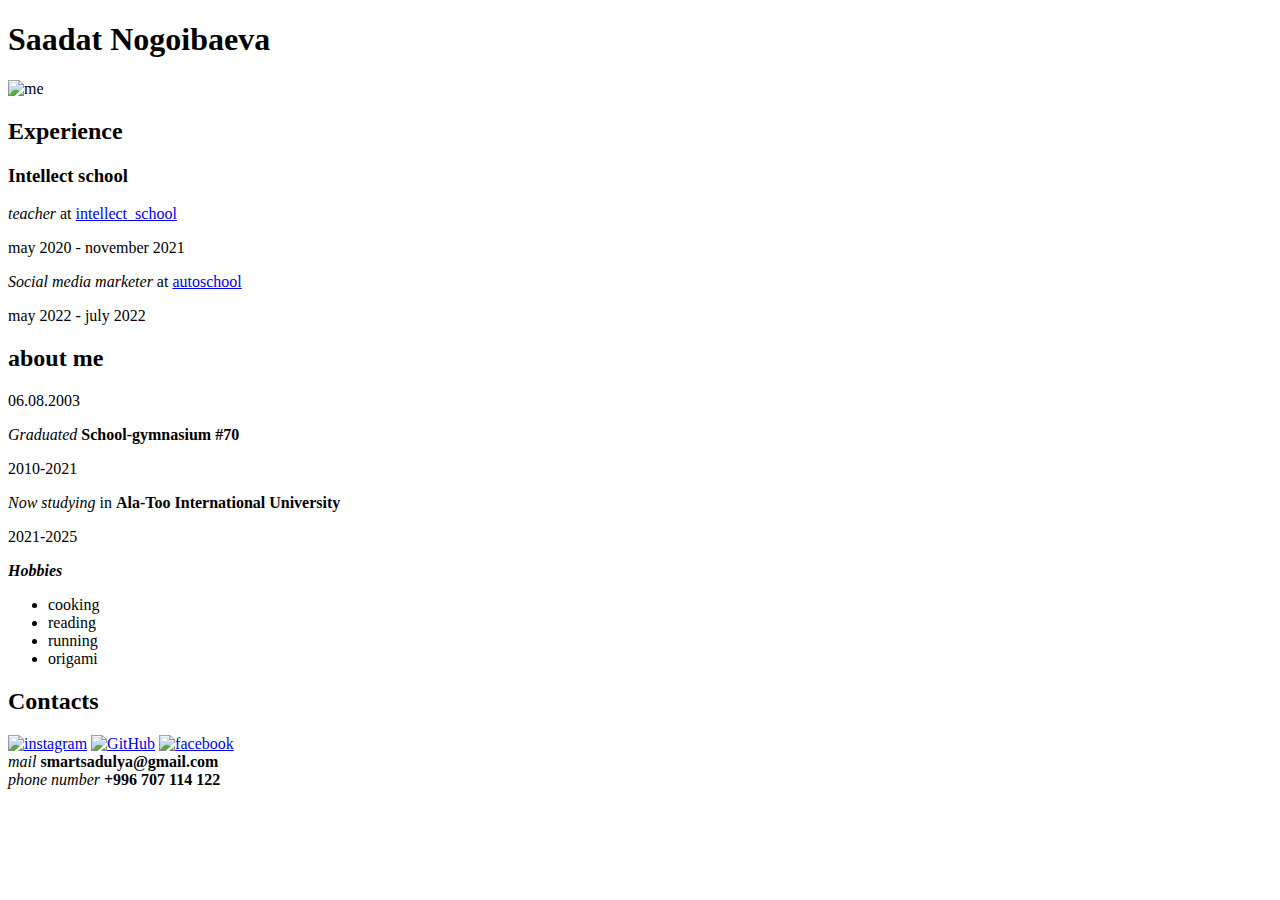
==== index.html @ 9cc0a048 "Add files via upload" ====
<!DOCTYPE html>
<html>
  <head>
<title>
  Saadat's portfolio</title>
  </head>
<body>
  <h1>Saadat Nogoibaeva</h1>
  <div>
    <img src="/img/COHY7496.JPG" alt="me" width="300" height="300">
  </div>
    <h2>Experience</h2>
    <section>
  <h3>Intellect school</h3>
  <i>teacher</i> at
  <a target="_blank" href="https://intellectschool.edupage.org/"> intellect_school</a>
  <p>may 2020 - november 2021</p>
  <i>Social media marketer</i> at
  <a target="_blank" href="https://www.instagram.com/brabus.kg_/">autoschool</a>
  <p>may 2022 - july 2022</p>

  </section>
  <div>
    <h2>about me</h2>
    <section>
      <p>06.08.2003</p>
      <i>Graduated</i> <b>School-gymnasium #70</b>
      <p>2010-2021</p>
      <i>Now studying </i> in <b>Ala-Too International University</b>
      <p>2021-2025</p>
      <i><b>Hobbies</b></i>
      <ul>
        <li>cooking</li>
        <li>reading</li>
        <li>running</li>
        <li>origami</li>
      </ul>



      
    </section>
  </div>

  <div>
    <h2>Contacts</h2>
    <section>
    <div>
    <a href="https://www.instagram.com/sadulyan"><img src="./img/i.webp" alt="instagram"width = "50px"></a>
    <a href="https://github.com/saadatnogoibaeva"><img src="./img/GitHub-Mark.png" alt="GitHub" width="50px"></a>
    <a href="https://www.facebook.com/nogoibaeva.saadat/"> <img src="./img/facebook.png" alt="facebook" width="50px"></a>
    </div>
    <div>
    <i>mail</i> <b>smartsadulya@gmail.com</b>
    </div>
    <div>
    <i>phone number</i> <b>+996 707 114 122</b>
    </div>
    </section>
  </div>
</body>
  </html>
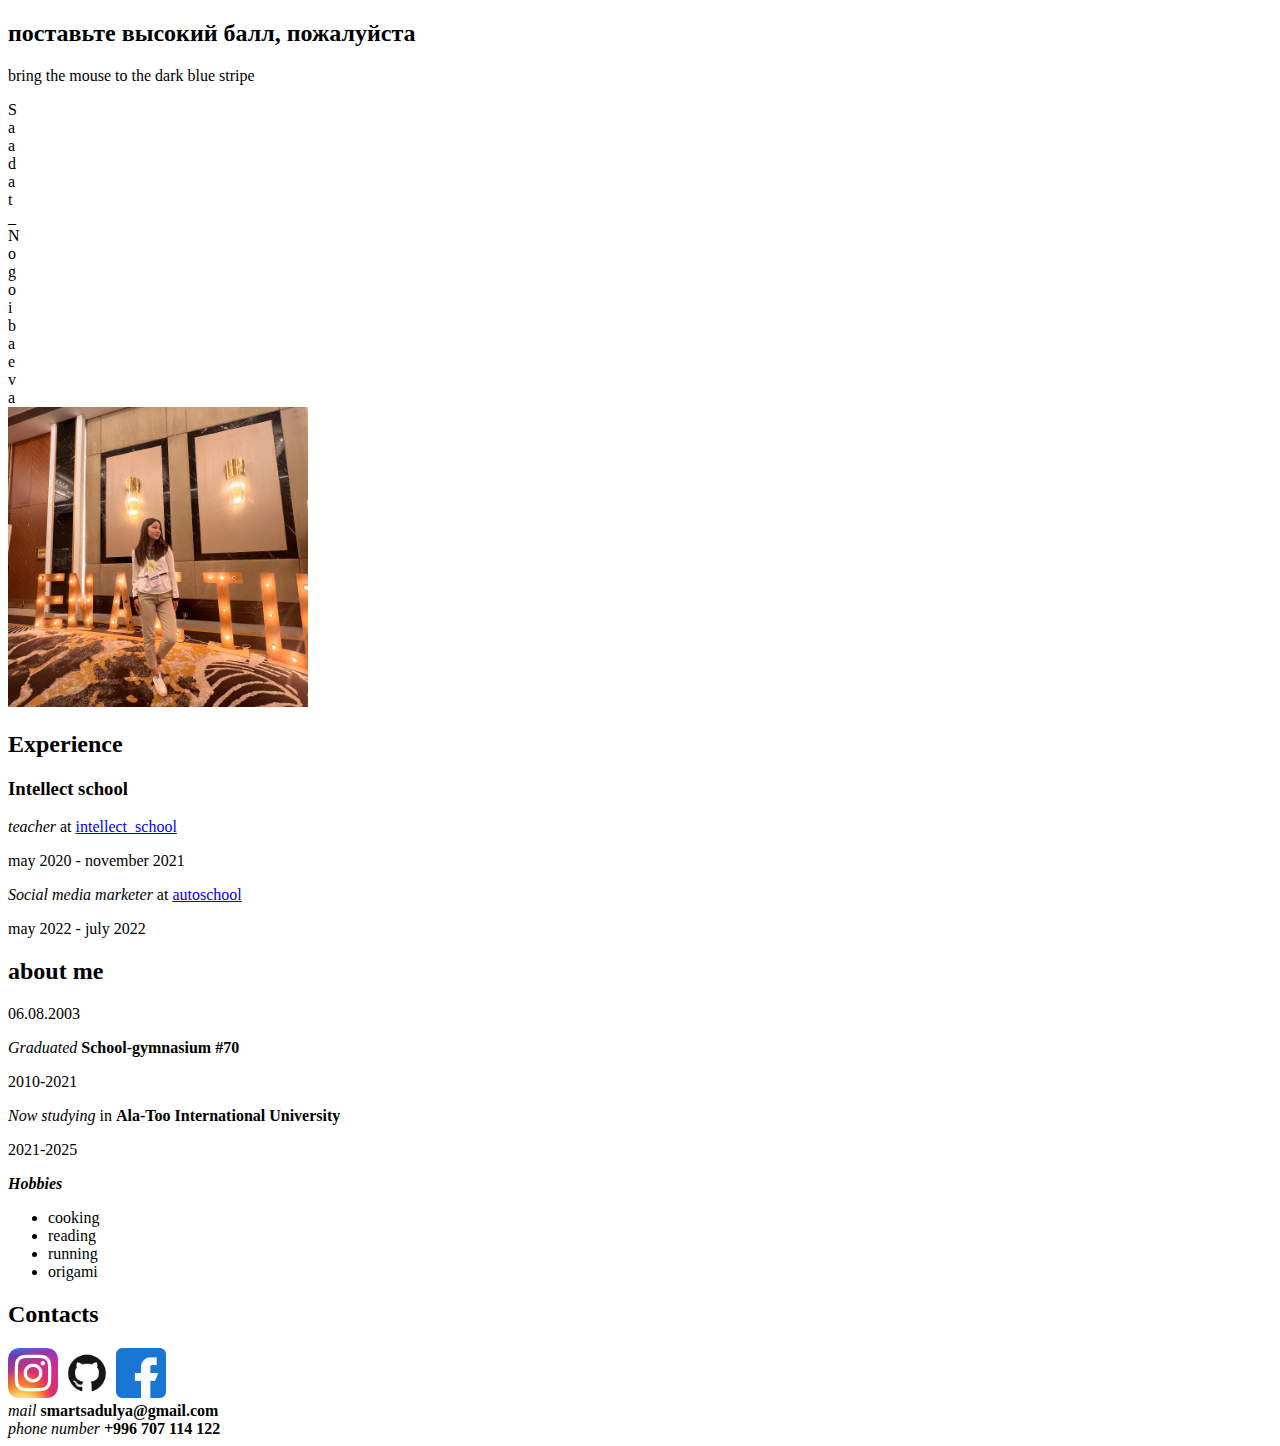
==== commit 84442ee7: "Add files via upload" ====
--- a/index.html
+++ b/index.html
@@ -1,11 +1,37 @@
 <!DOCTYPE html>
 <html>
   <head>
+    <link rel="stylesheet" href="css/style.css">
 <title>
   Saadat's portfolio</title>
   </head>
 <body>
-  <h1>Saadat Nogoibaeva</h1>
+  <div
+    class="solid">
+    <h2>поставьте высокий балл, пожалуйста</h2></div>
+    <p>bring the mouse to the dark blue stripe</p>
+  </div class="saadat">
+    <div class="saadattt">
+      <div class="letter">S</div>
+     <div class="letter">a</div>
+     <div class="letter">a</div>
+      <div class="letter">d</div>
+      <div class="letter">a</div>
+      <div class="letter">t</div>
+      <div class="letter">_</div>
+      <div class="letter">N</div>
+      <div class="letter">o</div>
+      <div class="letter">g</div>
+      <div class="letter">o</div>
+      <div class="letter">i</div>
+      <div class="letter">b</div>
+      <div class="letter">a</div>
+      <div class="letter">e</div>
+      <div class="letter">v</div>
+      <div class="letter">a</div>
+    </div>
+  </div>
+
   <div>
     <img src="/img/COHY7496.JPG" alt="me" width="300" height="300">
   </div>
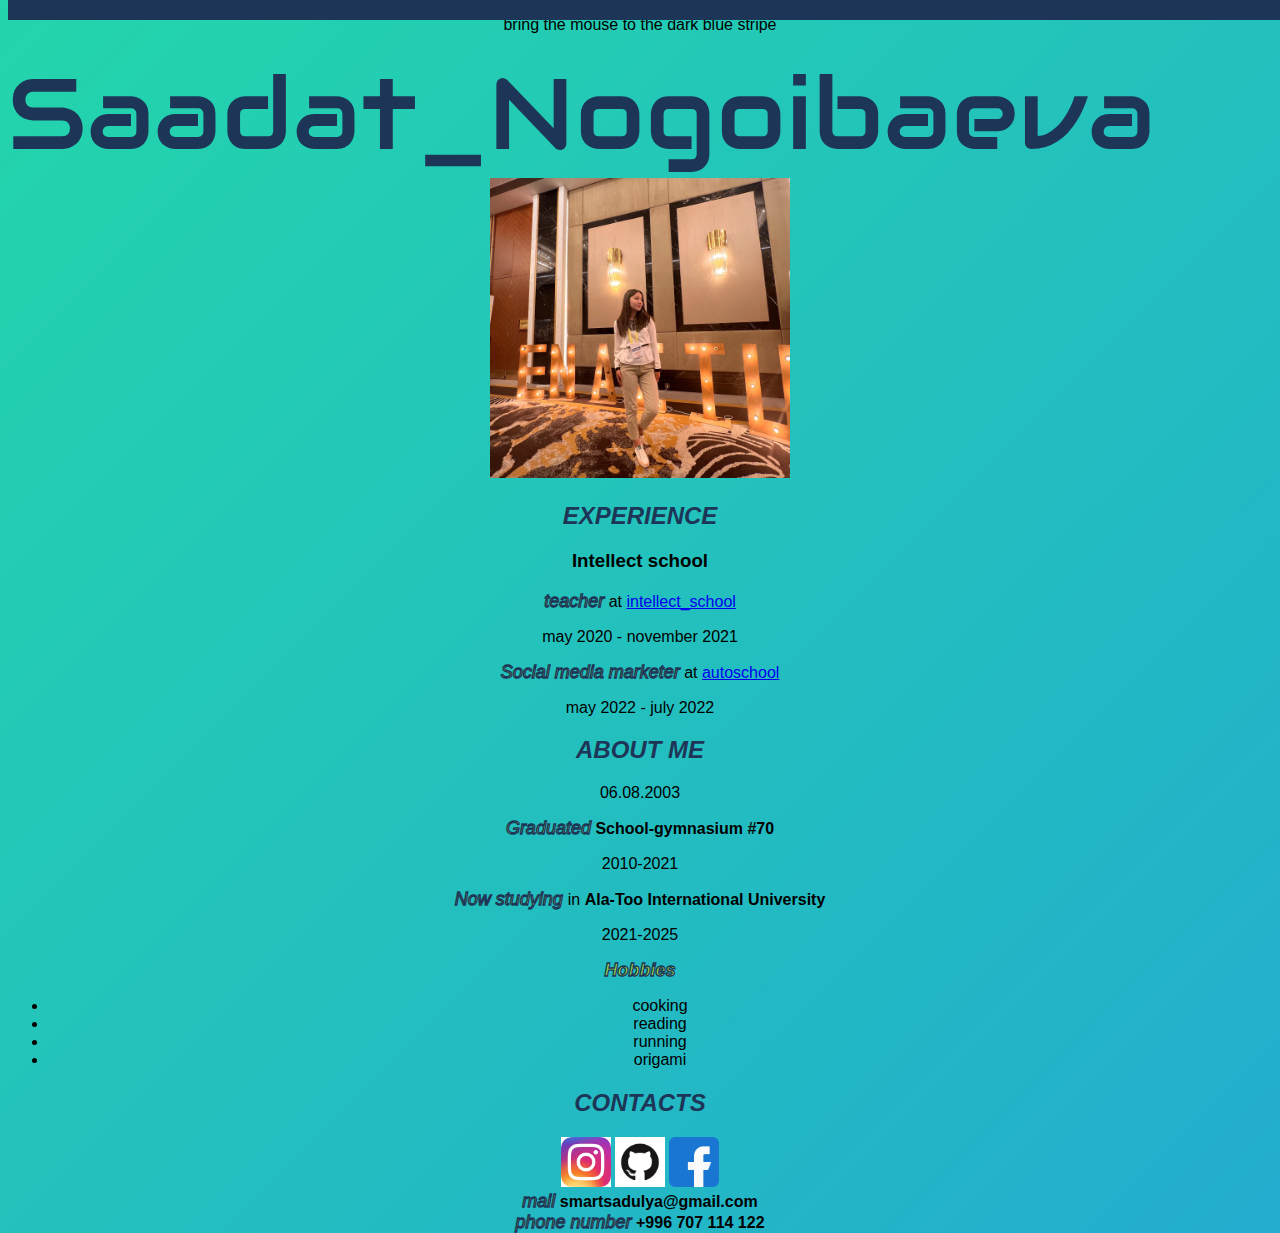
==== commit 12c8f2f1: "Add files via upload" ====
--- a/index.html
+++ b/index.html
@@ -1,8 +1,8 @@
 <!DOCTYPE html>
 <html>
   <head>
-    <link rel="stylesheet" href="css/style.css">
-<title>
+    <link rel="stylesheet" href="style.css">
+    <title>
   Saadat's portfolio</title>
   </head>
 <body>
--- a/style.css
+++ b/style.css
@@ -0,0 +1,164 @@
+@import url(https://fonts.googleapis.com/css?family=Audiowide);
+body {
+	background: linear-gradient(-45deg, #20f5a3, #f3e84c, #23a6d5, #23d5ab);
+	background-size: 400% 400%;
+	animation: gradient 15s ease infinite;
+	height: 100vh;
+    font-family: sans-serif;
+    text-align: center;
+
+}
+
+@keyframes gradient {
+	0% {
+		background-position: 0% 50%;
+	}
+	50% {
+		background-position: 100% 50%;
+	}
+	100% {
+		background-position: 0% 50%;
+	}
+}
+
+.solid {
+    width: 100%;
+    height: 250px;
+    background-color: #39e89f;
+    text-align: center;
+    color: #e5989b;
+    border-bottom: 20px solid #1d3557;
+    position: absolute;
+    top: -250px;
+    transition: top 1s ease-in-out;
+    animation: render 2s ease-in-out infinite;
+
+}
+.solid:hover{
+    top: 0;
+}
+
+@keyframes render {
+    0% {
+        background-color: #a3e547;
+    }
+    50% {
+        background-color: #1d3557;
+    }
+    100% {
+        background-color: #b6f328;
+    }
+}
+
+@import url(https://fonts.googleapis.com/css?family=Audiowide);
+
+
+.saadat {
+  height: 100vh;
+  background: #773d8c; 
+  display: flex;
+  justify-content: center;
+  align-items:center;
+}
+
+.saadattt {
+  display: flex;
+  flex-direction: row;
+}
+.letter {
+  font-size: 100px;
+  font-weight: normal;
+  letter-spacing: 2px;
+  font-family: "Audiowide";
+  color: #1d3557;
+  animation-name: bounce;
+  animation-duration: 1s;
+  animation-iteration-count: infinite;
+}
+
+.letter:nth-child(2) {
+  animation-delay: .1s; 
+}
+.letter:nth-child(3) {
+  animation-delay: .2s;
+}
+.letter:nth-child(4) {
+  animation-delay: .3s; 
+}
+.letter:nth-child(5) {
+  animation-delay: .4s;
+}
+.letter:nth-child(6) {
+  animation-delay: .5s; 
+}
+.letter:nth-child(7) {
+  animation-delay: .6s;
+}
+.letter:nth-child(8) {
+  animation-delay: .8s;
+}
+.letter:nth-child(9) {
+  animation-delay: 1s;
+}
+.letter:nth-child(10) {
+  animation-delay: 1.2s;
+}
+.letter:nth-child(11) {
+    animation-delay: 1.4s;
+  }
+.letter:nth-child(12) {
+    animation-delay: 1.6s;
+  }
+  .letter:nth-child(13) {
+    animation-delay: 1.8s;
+  }
+  .letter:nth-child(14) {
+    animation-delay: 2.0s;
+  }
+  .letter:nth-child(15) {
+    animation-delay: 2.2s;
+  }
+  .letter:nth-child(16) {
+    animation-delay: 2.4s;
+  }
+
+
+@keyframes bounce {
+  0% {
+    transform: translateY(0px)
+  }
+  40% {
+    transform: translateY(-40px);
+  }
+  80%,
+  100% {
+    transform: translateY(0px);
+  }
+}
+
+
+@media (max-width: 700px) {
+  .letter {
+    font-size: 50px;
+  }
+}
+
+@media (max-width: 340px) {
+  .letter {
+    font-size: 40px;
+  }
+}
+
+h2{
+    color: #1d3557;
+    text-transform: uppercase;
+    font-style:italic;
+    font-family:'Lucida Sans', 'Lucida Sans Regular', 'Lucida Grande', 'Lucida Sans Unicode', Geneva, Verdana, sans-serif;
+
+}
+i{
+    color:#a3e547;
+    -webkit-text-stroke: 0.1vw #1d3557;
+    font-size:large;
+
+}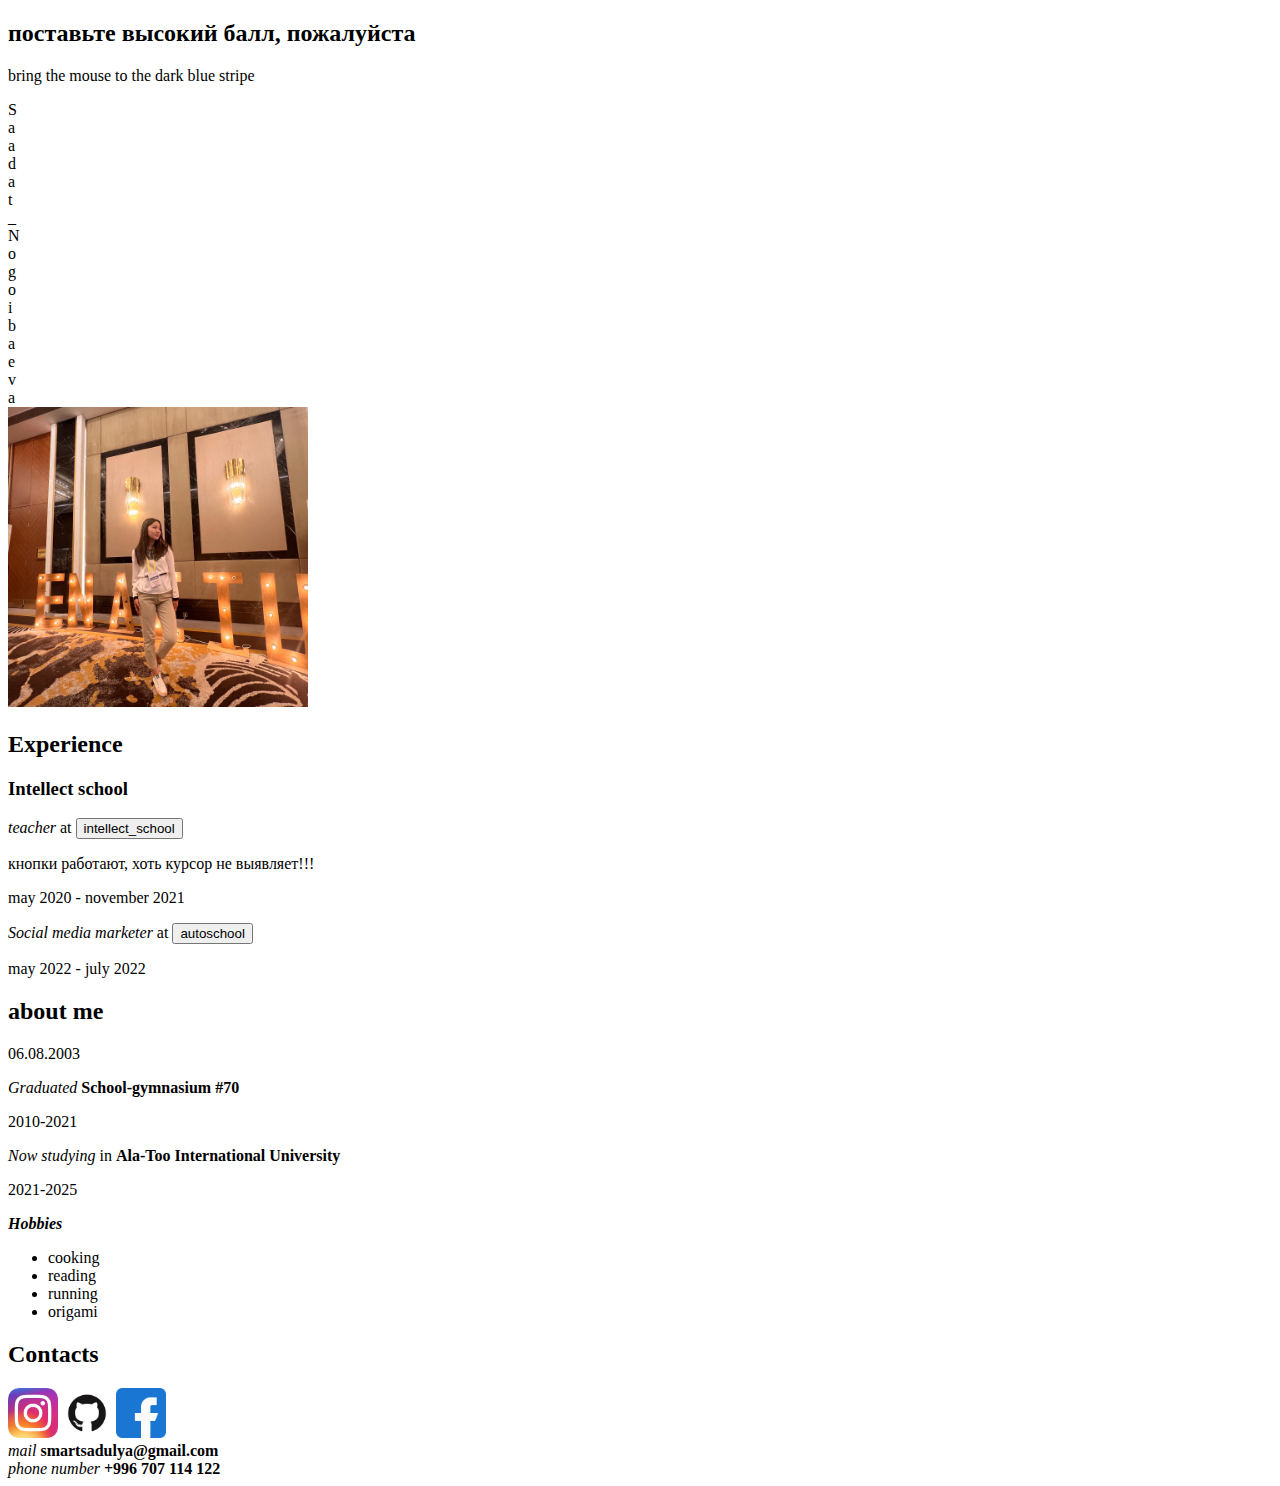
==== commit 3dcb0d0d: "Add files via upload" ====
--- a/index.html
+++ b/index.html
@@ -1,88 +1,96 @@
-<!DOCTYPE html>
-<html>
-  <head>
-    <link rel="stylesheet" href="style.css">
-    <title>
-  Saadat's portfolio</title>
-  </head>
-<body>
-  <div
-    class="solid">
-    <h2>поставьте высокий балл, пожалуйста</h2></div>
-    <p>bring the mouse to the dark blue stripe</p>
-  </div class="saadat">
-    <div class="saadattt">
-      <div class="letter">S</div>
-     <div class="letter">a</div>
-     <div class="letter">a</div>
-      <div class="letter">d</div>
-      <div class="letter">a</div>
-      <div class="letter">t</div>
-      <div class="letter">_</div>
-      <div class="letter">N</div>
-      <div class="letter">o</div>
-      <div class="letter">g</div>
-      <div class="letter">o</div>
-      <div class="letter">i</div>
-      <div class="letter">b</div>
-      <div class="letter">a</div>
-      <div class="letter">e</div>
-      <div class="letter">v</div>
-      <div class="letter">a</div>
-    </div>
-  </div>
-
-  <div>
-    <img src="/img/COHY7496.JPG" alt="me" width="300" height="300">
-  </div>
-    <h2>Experience</h2>
-    <section>
-  <h3>Intellect school</h3>
-  <i>teacher</i> at
-  <a target="_blank" href="https://intellectschool.edupage.org/"> intellect_school</a>
-  <p>may 2020 - november 2021</p>
-  <i>Social media marketer</i> at
-  <a target="_blank" href="https://www.instagram.com/brabus.kg_/">autoschool</a>
-  <p>may 2022 - july 2022</p>
-
-  </section>
-  <div>
-    <h2>about me</h2>
-    <section>
-      <p>06.08.2003</p>
-      <i>Graduated</i> <b>School-gymnasium #70</b>
-      <p>2010-2021</p>
-      <i>Now studying </i> in <b>Ala-Too International University</b>
-      <p>2021-2025</p>
-      <i><b>Hobbies</b></i>
-      <ul>
-        <li>cooking</li>
-        <li>reading</li>
-        <li>running</li>
-        <li>origami</li>
-      </ul>
-
-
-
-      
-    </section>
-  </div>
-
-  <div>
-    <h2>Contacts</h2>
-    <section>
-    <div>
-    <a href="https://www.instagram.com/sadulyan"><img src="./img/i.webp" alt="instagram"width = "50px"></a>
-    <a href="https://github.com/saadatnogoibaeva"><img src="./img/GitHub-Mark.png" alt="GitHub" width="50px"></a>
-    <a href="https://www.facebook.com/nogoibaeva.saadat/"> <img src="./img/facebook.png" alt="facebook" width="50px"></a>
-    </div>
-    <div>
-    <i>mail</i> <b>smartsadulya@gmail.com</b>
-    </div>
-    <div>
-    <i>phone number</i> <b>+996 707 114 122</b>
-    </div>
-    </section>
-  </div>
-</body>
+<!DOCTYPE html>
+<html>
+  <head>
+    <link rel="stylesheet" href="css/style.css">
+<title>
+  Saadat's portfolio</title>
+  </head>
+<body>
+  <div
+    class="solid">
+    <h2>поставьте высокий балл, пожалуйста</h2></div>
+    <p>bring the mouse to the dark blue stripe</p>
+  </div class="saadat">
+    <div class="saadattt">
+      <div class="letter">S</div>
+     <div class="letter">a</div>
+     <div class="letter">a</div>
+      <div class="letter">d</div>
+      <div class="letter">a</div>
+      <div class="letter">t</div>
+      <div class="letter">_</div>
+      <div class="letter">N</div>
+      <div class="letter">o</div>
+      <div class="letter">g</div>
+      <div class="letter">o</div>
+      <div class="letter">i</div>
+      <div class="letter">b</div>
+      <div class="letter">a</div>
+      <div class="letter">e</div>
+      <div class="letter">v</div>
+      <div class="letter">a</div>
+    </div>
+  </div>
+
+  <div>
+    <script src="js/main.js"></script>
+    <img src="/img/COHY7496.JPG" alt="me" width="300" height="300">
+  </div>
+    <h2>Experience</h2>
+    <section>
+  <h3>Intellect school</h3>
+  <i>teacher</i> at
+ <button onclick="gotolink(this)" value="https://intellectschool.edupage.org/">intellect_school</button> 
+<p>кнопки работают, хоть курсор не выявляет!!!</p>
+  <p>may 2020 - november 2021</p>
+  <i>Social media marketer</i> at
+  <button onclick="gotolink(this)" value="https://www.instagram.com/brabus.kg_/">autoschool</button>
+  <p>may 2022 - july 2022</p>
+  <script>
+    function gotolink(link){
+      console.log(link.value);
+      window.open(link.value);
+    };
+  </script>
+
+  </section>
+  <div>
+    <h2>about me</h2>
+    <section>
+      <p>06.08.2003</p>
+      <i>Graduated</i> <b>School-gymnasium #70</b>
+      <p>2010-2021</p>
+      <i>Now studying </i> in <b>Ala-Too International University</b>
+      <p>2021-2025</p>
+      <i><b>Hobbies</b></i>
+      <ul>
+        <li>cooking</li>
+        <li>reading</li>
+        <li>running</li>
+        <li>origami</li>
+      </ul>
+
+
+
+      
+    </section>
+  </div>
+
+  <div>
+    <h2>Contacts</h2>
+    <section>
+    <div>
+    <a href="https://www.instagram.com/sadulyan"><img src="./img/i.webp" alt="instagram"width = "50px"></a>
+    <a href="https://github.com/saadatnogoibaeva"><img src="./img/GitHub-Mark.png" alt="GitHub" width="50px"></a>
+    <a href="https://www.facebook.com/nogoibaeva.saadat/"> <img src="./img/facebook.png" alt="facebook" width="50px"></a>
+    </div>
+    <div>
+    <i>mail</i> <b>smartsadulya@gmail.com</b>
+    </div>
+    <div>
+    <i>phone number</i> <b>+996 707 114 122</b>
+    </div>
+    </section>
+  </div>
+</body>
   </html>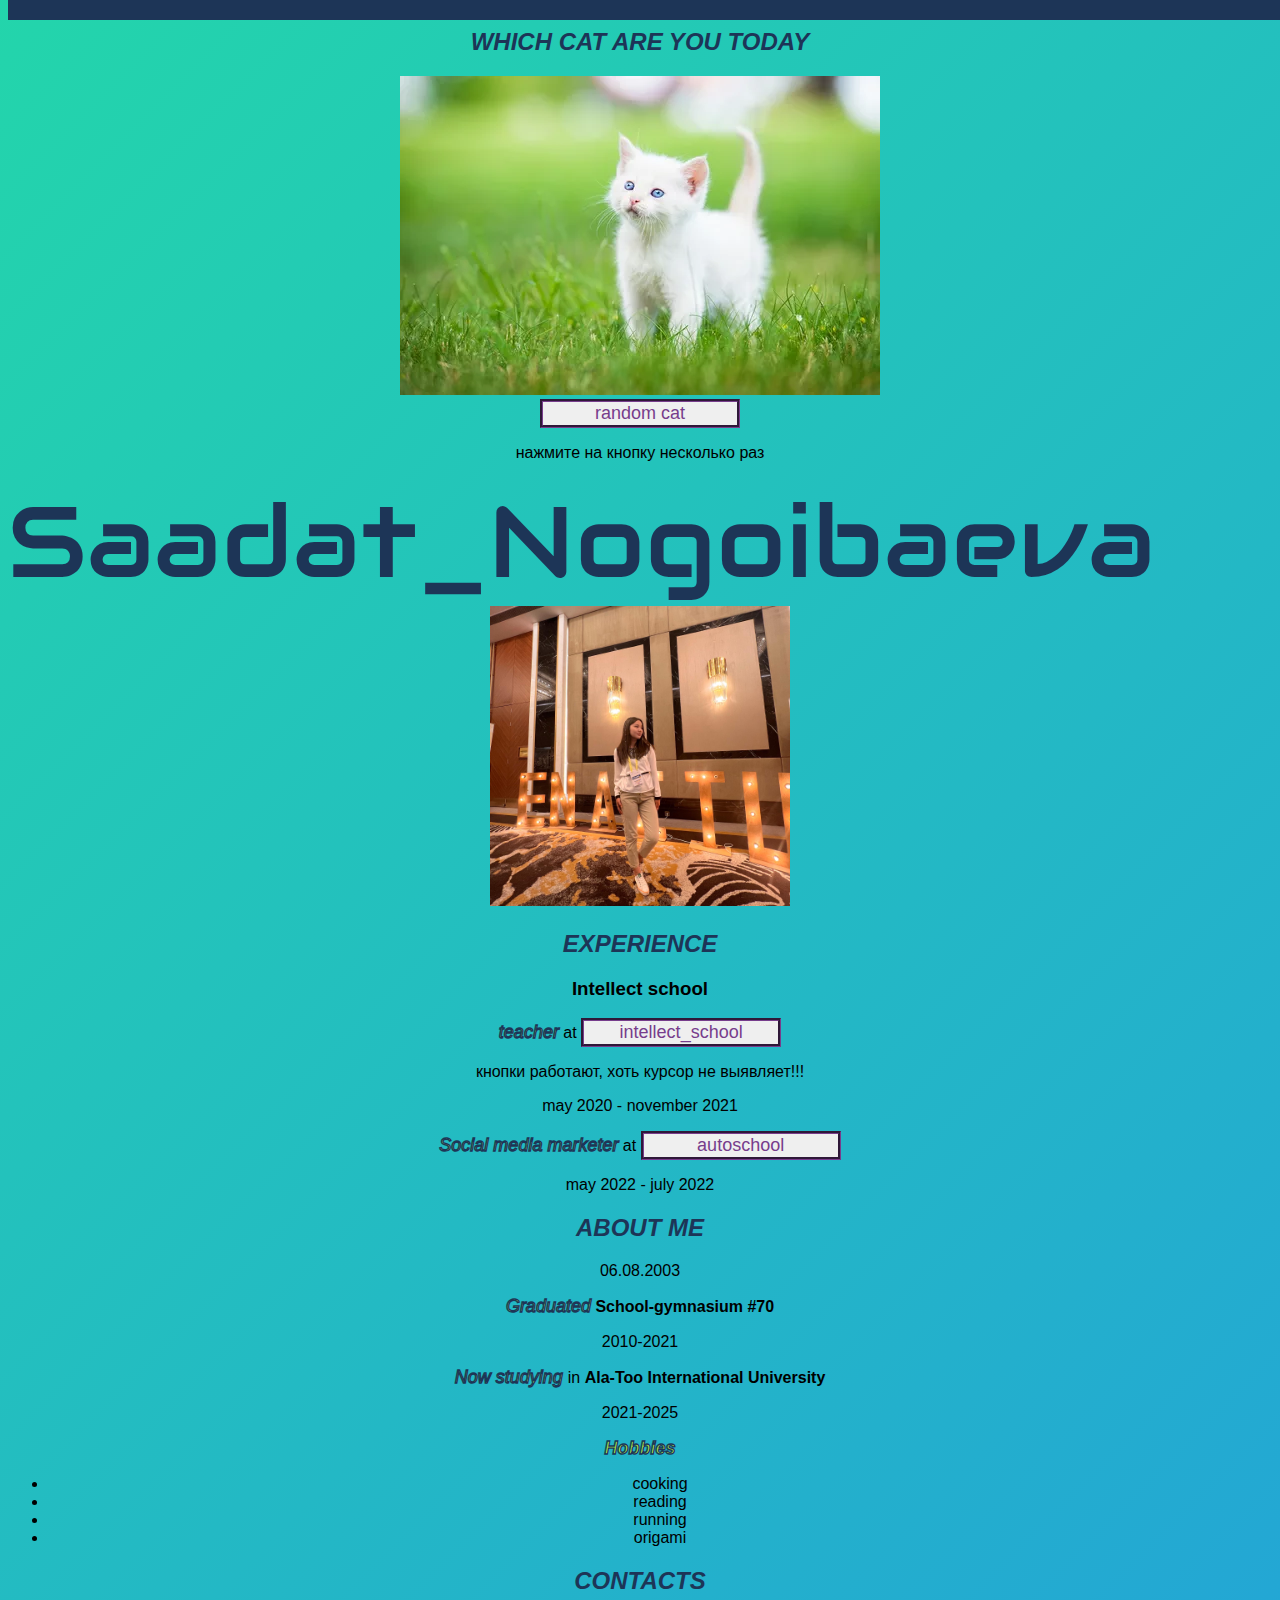
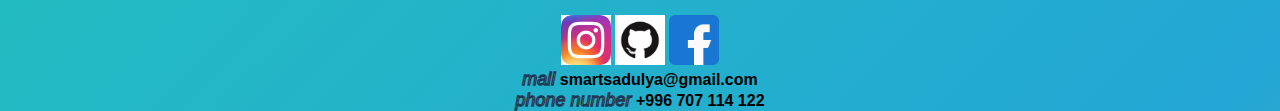
==== commit 738c8362: "Add files via upload" ====
--- a/index.html
+++ b/index.html
@@ -1,15 +1,25 @@
 <!DOCTYPE html>
 <html>
   <head>
-    <link rel="stylesheet" href="css/style.css">
+    <link rel="stylesheet" href="./css/style.css">
 <title>
   Saadat's portfolio</title>
   </head>
 <body>
+  <div class = 'container'>
+    <h2> which cat are you today</h2>
+    <div class="card">
+      <img src="img/i (2).webp" alt="programmer" class="img">
+
+    </div>
+    <button class="btn" type="button">random cat</button>
+  </div>
+  <script src="js/main.js"></script>
+
   <div
     class="solid">
     <h2>поставьте высокий балл, пожалуйста</h2></div>
-    <p>bring the mouse to the dark blue stripe</p>
+    <p>нажмите на кнопку несколько раз</p>
   </div class="saadat">
     <div class="saadattt">
       <div class="letter">S</div>
@@ -34,7 +44,7 @@
 
   <div>
     <script src="js/main.js"></script>
-    <img src="/img/COHY7496.JPG" alt="me" width="300" height="300">
+    <img src="img/COHY7496.JPG" alt="me" width="300" height="300">
   </div>
     <h2>Experience</h2>
     <section>
--- a/css/style.css
+++ b/css/style.css
@@ -0,0 +1,190 @@
+@import url(https://fonts.googleapis.com/css?family=Audiowide);
+body {
+	background: linear-gradient(-45deg, #20f5a3, #f3e84c, #23a6d5, #23d5ab);
+	background-size: 400% 400%;
+	animation: gradient 15s ease infinite;
+	height: 100vh;
+    font-family: sans-serif;
+    text-align: center;
+
+}
+@keyframes gradient {
+	0% {
+		background-position: 0% 50%;
+	}
+	50% {
+		background-position: 100% 50%;
+	}
+	100% {
+		background-position: 0% 50%;
+	}
+}
+
+.solid {
+    width: 100%;
+    height: 250px;
+    background-color: #39e89f;
+    text-align: center;
+    color: #e5989b;
+    border-bottom: 20px solid #1d3557;
+    position: absolute;
+    top: -250px;
+    transition: top 1s ease-in-out;
+    animation: render 2s ease-in-out infinite;
+
+}
+.solid:hover{
+    top: 0;
+}
+
+@keyframes render {
+    0% {
+        background-color: #a3e547;
+    }
+    50% {
+        background-color: #1d3557;
+    }
+    100% {
+        background-color: #b6f328;
+    }
+}
+
+@import url(https://fonts.googleapis.com/css?family=Audiowide);
+
+
+.saadat {
+  height: 100vh;
+  background: #773d8c; 
+  display: flex;
+  justify-content: center;
+  align-items:center;
+}
+
+.saadattt {
+  display: flex;
+  flex-direction: row;
+}
+.letter {
+  font-size: 100px;
+  font-weight: normal;
+  letter-spacing: 2px;
+  font-family: "Audiowide";
+  color: #1d3557;
+  animation-name: bounce;
+  animation-duration: 1s;
+  animation-iteration-count: infinite;
+}
+
+.letter:nth-child(2) {
+  animation-delay: .1s; 
+}
+.letter:nth-child(3) {
+  animation-delay: .2s;
+}
+.letter:nth-child(4) {
+  animation-delay: .3s; 
+}
+.letter:nth-child(5) {
+  animation-delay: .4s;
+}
+.letter:nth-child(6) {
+  animation-delay: .5s; 
+}
+.letter:nth-child(7) {
+  animation-delay: .6s;
+}
+.letter:nth-child(8) {
+  animation-delay: .8s;
+}
+.letter:nth-child(9) {
+  animation-delay: 1s;
+}
+.letter:nth-child(10) {
+  animation-delay: 1.2s;
+}
+.letter:nth-child(11) {
+    animation-delay: 1.4s;
+  }
+.letter:nth-child(12) {
+    animation-delay: 1.6s;
+  }
+  .letter:nth-child(13) {
+    animation-delay: 1.8s;
+  }
+  .letter:nth-child(14) {
+    animation-delay: 2.0s;
+  }
+  .letter:nth-child(15) {
+    animation-delay: 2.2s;
+  }
+  .letter:nth-child(16) {
+    animation-delay: 2.4s;
+  }
+
+
+@keyframes bounce {
+  0% {
+    transform: translateY(0px)
+  }
+  40% {
+    transform: translateY(-40px);
+  }
+  80%,
+  100% {
+    transform: translateY(0px);
+  }
+}
+
+
+@media (max-width: 700px) {
+  .letter {
+    font-size: 50px;
+  }
+}
+
+@media (max-width: 340px) {
+  .letter {
+    font-size: 40px;
+  }
+}
+
+.container{
+  display: flex;
+  justify-content: center;
+  flex-direction: column;
+  align-items: center;
+}
+
+h2{
+    color: #1d3557;
+    text-transform: uppercase;
+    font-style:italic;
+    font-family:'Lucida Sans', 'Lucida Sans Regular', 'Lucida Grande', 'Lucida Sans Unicode', Geneva, Verdana, sans-serif;
+
+}
+i{
+    color:#a3e547;
+    -webkit-text-stroke: 0.1vw #1d3557;
+    font-size:large;
+
+}
+button{
+  width: 200px;
+  border:#773d8c;
+  border-style: groove;
+  color: #773d8c;
+  font-size:large;
+  font-style:inherit;
+  font-family: 'Lucida Sans', 'Lucida Sans Regular', 'Lucida Grande', 'Lucida Sans Unicode', Geneva, Verdana, sans-serif;
+}
+@media screen and (min-width: 968px) {
+  :root {
+      --biggest-font-size: 2.5rem;
+      --h1-font-size: 2.25rem;
+      --h2-font-size: 1.5rem;
+      --h3-font-size: 1.25rem;
+      --normal-font-size: 1rem;
+      --small-font-size: .875rem;
+      --smaller-font-size: .813rem;
+  }
+}
